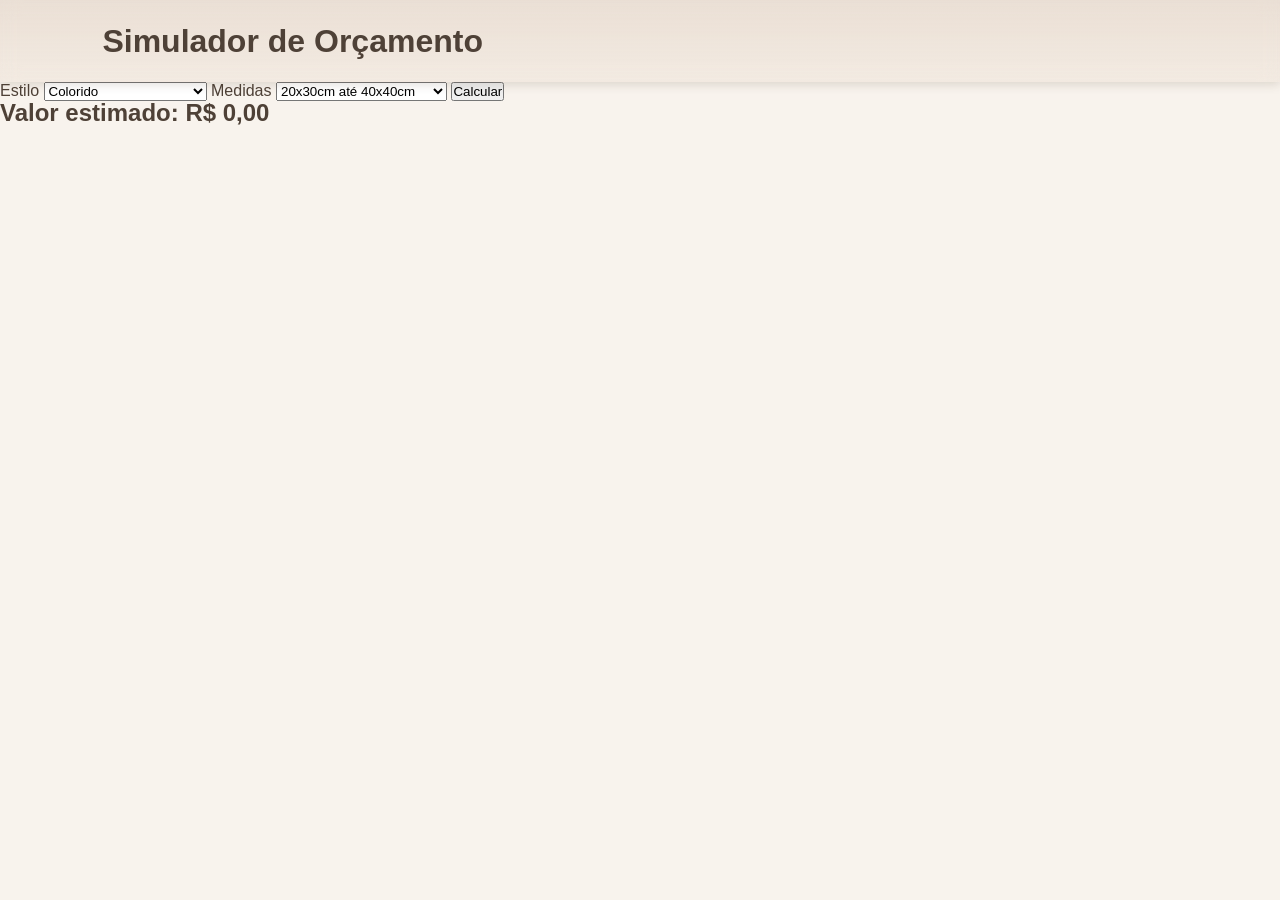
==== site-arte-main/site-arte-main/simulador.html @ 6f381c9d "Site arte versão 2" ====
<!DOCTYPE html>
<html lang="pt-BR">
<head>
    <meta charset="UTF-8">
    <title>Simular Orçamento</title>
    <link rel="stylesheet" href="style.css">
</head>
<body>

<header>
    <h1>Simulador de Orçamento</h1>
</header>

<main class="simulador">

    <label>Estilo</label>
    <select id="estilo">
        <option value="150">Colorido</option>
        <option value="100">Apenas Fundo Colorido</option>
        <option value="50">Preto e Branco</option>
    </select>

    <label>Medidas</label>
    <select id="medidas">
        <option value="300">20x30cm até 40x40cm</option>
        <option value="450">40x90cm até 60x80cm</option>
        <option value="600">60x80cm até 70x120cm</option>
        <option value="1800">70x150cm até 90x130cm</option>
    </select>

    <button onclick="calcular()">Calcular</button>

    <h2 id="resultado">Valor estimado: R$ 0,00</h2>

</main>

<script src="simulador.js"></script>

</body>
</html>
---- site-arte-main/site-arte-main/style.css ----
/* RESET */
* {
margin: 0;
padding: 0;
box-sizing: border-box;
}

body {
background-color: #f8f3ed;
color: #4e4137;
font-family: 'Montserrat', sans-serif;
line-height: 1.0;
}

/* MENU */
.menu {
    display: flex;
    list-style: none;
    gap: 35px;

    background-color: #ddc9b100;
    padding: 4px 12px;
    border-radius: 15px;
}

header {
width: 100%;
padding: 25px 8%;
background: linear-gradient(#8854291f, #dfc9b633);
position: sticky;
top: 0;
backdrop-filter: blur(10px);
z-index: 100;

box-shadow: 0 2px 10px rgba(73, 56, 31, 0.171);
}

.navbar {
display: flex;
align-items: center;
justify-content: space-between;
font-family: 'Poppins';
color: #241a0c;
}

.nav-links {
width: 100%;
display: flex;
justify-content: center;
gap: 70px;

}

.logo {
font-family: 'Pinyon Script', cursive;
font-size: 2.3rem;
color: #523c15;
}

.menu {
display: flex;
list-style: none;
gap: 40px;
font-weight: 500;

}

.menu a {
font: poppins, sans-serif;
text-decoration: none;
color: #755925;
font-weight: 400;
transition: 0.3s;

}

.menu a:hover {
color: #dacaac98;
}

/* HERO */

.hero {
    position: relative;
    min-height: 90vh;
    display: flex;
    align-items: center;
    justify-content: space-between;
    gap: 60px;
    padding: 80px 8%;
    background-image: url("Imagens/fundo-hero.jpg");
    background-size: cover;
    background-position: center;
    background-repeat: no-repeat;
    overflow: hidden;
}

.hero::after {
    content: "";
    position: absolute;
    left: 0;
    bottom: 0;
    width: 100%;
    height: 150px;

    background: linear-gradient(
        to bottom,
        rgba(255,255,255,0),
        #96806baf
    );
    pointer-events: none;
}

.hero-texto {
flex: 1;
}

.subtitulo {
color: #9a7657;
letter-spacing: 2px;
text-transform: uppercase;
font-size: 0.9rem;
margin-bottom: 15px;
}

.hero h1 {
font-family: 'Cormorant Garamond', serif;
font-size: 4rem;
line-height: 1.1;
margin-bottom: 25px;
}

.descricao {
max-width: 500px;
margin-bottom: 35px;
font-size: 1.05rem;
}

.subtitulo,
.hero h1,
.descricao {
    opacity: 0;
    transform: translateY(10px);
    animation: aparecer 0.9s ease forwards;
}

.subtitulo { animation-delay: 0.7s; }
.hero h1 { animation-delay: 0.7s; }
.descricao { animation-delay: 0.6s; }

@keyframes aparecer {
    from {
        opacity: 0;
        transform: translateY(10px);
    }
    to {
        opacity: 1;
        transform: translateY(0);
    }
}

.botoes {
display: flex;
gap: 20px;
flex-wrap: wrap;
}

.botao-principal,
.botao-secundario {
padding: 14px 28px;
border-radius: 40px;
text-decoration: none;
transition: 0.5s;
}



.botao.principal {
    background-color: #332c22;
    color: white;
    padding: 12px 25px;
    border-radius: 30px;
    text-decoration: none;
    font-weight: bold;
    transition: 0.3s;
    display: inline-block;
}

.botao.principal:hover {
    background-color: #7e5723;
    transform: scale(1.05);
}

.botao.secundario {
    background-color: transparent;
    color: #333;
    padding: 12px 25px;
    border-radius: 80px;
    border: 2px solid #382d1d;
    text-decoration: none;
    font-weight: bold;
    transition: 0.3s;
    display: inline-block;
}

.botao.secundario:hover {
    background-color: #fffdfb00;
    color: #332c22;
    transform: scale(1.05);
}

.botao-principal {
background-color: #8c6c52;
color: white;
}

.botao-principal:hover {
background-color: #74563f;
transform: translateY(-3px);
}

.botao-secundario {
border: 1px solid #8c6c52;
color: #8c6c52;
}

.botao-secundario:hover {
background-color: #8c6c52;
color: white;
}

.hero-imagem {
    flex: 1;
    display: flex;
    justify-content: center;
    width: 100%;
}

.hero-imagem img {
    width: 100%;
    max-width: 550px;
    height: auto;
    display: block;

    transform: translateX(100px);

}

.hero-imagem img {
    width: 100%;
    max-width: 650px;
    height: auto;
    display: block;

    box-shadow: 0 10px 25px rgba(0, 0, 0, 0.12);
}

/* TÍTULOS DAS SEÇÕES */

.galeria p {
    font-family: 'Cormorant Garamond', serif;
    text-align: center;
    font-size: 1.5rem; /* subtítulo */
    margin-bottom: 10px;
    font-style: italic;
}

.galeria h2 {
    font-family: 'Cormorant Garamond', serif;
    text-align: center;
    font-size: 3.0rem; /* título */
    margin-bottom: 40px;
}

.titulo-section {
text-align: center;
margin-bottom: 90px;
}

.titulo-section p {
color: #9a7657;
text-transform: uppercase;
letter-spacing: 2px;
}

.titulo-section h2,
.sobre h2,
.contato h2 {
font-family: 'Cormorant Garamond', serif;
font-size: 3rem;
margin-top: 10px;
}

/* GALERIA */

.galeria {
    position: relative;
    padding-top: 80px;

    background-size: cover;
    background-position: center;
    background-repeat: no-repeat;
}

.galeria::before {
    content: "";
    position: absolute;
    top: 0;
    left: 50%;
    transform: translateX(-50%);
    width: 65%;
    height: 2px;
    background: linear-gradient(
        to right,
        transparent,
        #31231194,
        transparent
    );
}
.carrossel-container {
  width: 100%;
  max-width: none;
  margin: 0;
  padding: 0;
}

.carrossel {
    overflow: hidden;
}

.slides {
    display: flex;
    gap: 30px;
    transition: transform 0.5s ease;
    align-items: center;
    padding: 60px 0;
}

.slides img {
    width: clamp(260px, 32vw, 380px);;
    aspect-ratio: 4/5;
    object-fit: cover;
    border-radius: 25px;
    flex-shrink: 0;
}

.slides {
    display: flex;
    gap: 30px;
    transition: transform 0.5s ease;
    align-items: center;
    padding: 60px 0;
    transition: none;
}

.slides img {
  transition: transform 0.3s ease, opacity 0.3s ease;
  transform: scale(0.9);
  opacity: 0.6;
}

.slides img.ativa {
  transform: scale(1.15);
  opacity: 1;
  z-index: 2;
}

.slides img:not(.ativa) {
    opacity: 0.85;
}

.slides img:nth-child(odd) {
    margin-top: 20px;
}

.slides img:nth-child(even) {
    margin-top: -10px;
}

.slides img:nth-child(even) {
    margin-top: -20px;
    transform: scale(1.05);
}

/*MODAL*/

.modal-conteudo.textContent
    #modal-obra {
        display: none;
        position: fixed;
        inset: 0;
        z-index: 9999;
        align-items: center;
        justify-content: center;
    }

    #modal-obra.aberto { display: flex; }
    .modal-fundo {
        position: absolute;
        inset: 0;
        background: rgba(30, 20, 10, 0.80);
        backdrop-filter: blur(5px);
        cursor: pointer;
    }
    .modal-conteudo {
        position: relative;
        background: #e9dccb;
        border-radius: 20px;
        padding: 30px;
        max-width: 820px;
        width: 92%;
        display: flex;
        flex-direction: row;
        gap: 28px;
        z-index: 1;
        animation: modalEntrar 0.28s ease;
        align-items: flex-start;
    }
    @keyframes modalEntrar {
        from { opacity: 0; transform: scale(0.94) translateY(10px); }
        to   { opacity: 1; transform: scale(1) translateY(0); }
    }
    .modal-img {
        width: 45%;
        flex-shrink: 0;
        border-radius: 14px;
        object-fit: contain;
        max-height: 80vh;
        background: #b8aea1;
        box-shadow: #201a15;
    }
    .modal-texto {
        flex: 1;
        display: flex;
        flex-direction: column;
        justify-content: center;
        text-align: left;
        padding-top: 10px;
    }
    .modal-titulo {
        font-family: 'Cormorant Garamond', serif;
        font-size: 2rem;
        color: #4e4137;
        margin-bottom: 12px;
    }


.modal-titulo {
    font-family: 'Cormorant Garamond', serif;
    font-size: 2rem;
    color: #4e4137;
    margin-bottom: 20px;
    padding-bottom: 16px;
    border-bottom: 2px solid #d4c4b0;
}

    .modal-descricao {
    font-family: 'Montserrat', sans-serif;
    font-size: 0.92rem;
    color: #7a6553;
    line-height: 1.75;
    white-space: pre-line;
}

    .modal-fechar {
        position: absolute;
        top: 12px; right: 16px;
        background: none; border: none;
        font-size: 1.7rem;
        color: #9a7657;
        cursor: pointer;
        line-height: 1;
        transition: color 0.2s, transform 0.2s;
    }
    .modal-fechar:hover { color: #4e4137; transform: scale(1.15); }

    @media (max-width: 600px) {
        .modal-conteudo {
            flex-direction: column;
        }
        .modal-img {
            width: 100%;
        }
    }


 /*SOBRE*/

.sobre {
    padding: 100px 8%;
    display: flex;
    justify-content: center;
    align-items: center;
    background-color: #dbd0c2;
    width: 100%;
}

.sobre-container {
    display: flex;
    align-items: center;
    justify-content: center;
    gap: 60px;
    max-width: 1500px;
    width: 100%;
    margin: 0 auto;
}

.sobre-imagem {
    flex: 1;
    display: flex;
    justify-content: center;
}

.sobre-imagem img {
    width: 100%;
    max-width: 600px;
    border-radius: 60px;
    display: block;
}

.sobre-texto {
    flex: 1;

}

.sobre-texto h2 {
    font-size: 3rem;
    margin-bottom: 20px;
}

.sobre-texto .descricao {
    line-height: 1.8;
}

/* CONTATO */

.contato h2 {
    margin-bottom: 20px;
}

.contato {
    text-align: center;
    padding: 100px 8%;
}

.contato .botao-principal {
    margin-top: 80px; 
    display: inline-block;
    background-color: #422012;
    color: white;
}

/* RODAPÉ */

footer {
background-color: #201a15;
color: white;
text-align: center;
padding: 50px 20px;
}

footer h3 {
font-family: 'Cormorant Garamond', serif;
font-size: 2rem;
}

footer p {
margin: 15px 0 25px;
}

.social {
    display: flex;
    gap: 20px;
    justify-content: center;
    align-items: center;
}

.social img {
    width: 35px;
    height: auto;
    transition: 0.3s;
}

.social img:hover {
    transform: scale(1.15);
}

.redes {
display: flex;
justify-content: center;
gap: 25px;
}

.redes a {
color: white;
text-decoration: none;
transition: 0.3s;
}

.redes a:hover {
color: #d8b99d;
}

/* RESPONSIVO */

@media (max-width: 900px) {

.hero,
.sobre {
flex-direction: column;
text-align: center;
}

.descricao {
margin: 0 auto 35px;
}

.botoes {
justify-content: center;
}

.menu {
gap: 15px;
font-size: 0.9rem;
}

.hero h1 {
font-size: 3rem;
}

.titulo-section h2,
.sobre h2,
.contato h2 {
font-size: 2.5rem;
}
}

@media (max-width: 600px) {

.navbar {
flex-direction: column;
gap: 20px;
}

.menu {
flex-wrap: wrap;
justify-content: center;
}

.hero h1 {
font-size: 2.4rem;
}

.titulo-section h2,
.sobre h2,
.contato h2 {
font-size: 2rem;
}

.rodape {
    text-align: center;
    width: 100%;
}

/*SIMULADOR*/

.simulador {
    max-width: 600px;
    margin: 120px auto;
    padding: 50px;
    background-color: #f8f3ed;
    border-radius: 15px;
    box-shadow: 0 8px 25px rgba(0,0,0,0.08);
    display: flex;
    flex-direction: column;
    gap: 20px;
}

.simulador h1 {
    font-family: 'Cormorant Garamond', serif;
    font-size: 2.5rem;
    color: #422012;
    text-align: center;
    margin-bottom: 10px;
}

.simulador p {
    font-family: 'Poppins', sans-serif;
    text-align: center;
    color: #666;
    margin-bottom: 20px;
}

.simulador label {
    font-family: 'Poppins', sans-serif;
    color: #422012;
    font-weight: 500;
    font-size: 1rem;
}

.simulador select {
    width: 100%;
    padding: 14px;
    border: 1px solid #d9c9bc;
    border-radius: 8px;
    background: #fff;
    font-family: 'Poppins', sans-serif;
    font-size: 1rem;
    color: #422012;
    outline: none;
    transition: 0.3s;
}

.simulador select:focus {
    border-color: #422012;
    box-shadow: 0 0 8px rgba(66,32,18,.2);
}

.simulador button {
    margin-top: 15px;
    padding: 15px;
    border: none;
    border-radius: 8px;
    background-color: #422012;
    color: white;
    font-family: 'Poppins', sans-serif;
    font-size: 1rem;
    cursor: pointer;
    transition: .3s;
}

.simulador button:hover {
    background-color: #5c2d1b;
    transform: translateY(-2px);
}

#resultado {
    margin-top: 20px;
    padding: 20px;
    background: white;
    border-left: 5px solid #422012;
    border-radius: 8px;
    text-align: center;
    font-family: 'Cormorant Garamond', serif;
    font-size: 2rem;
    color: #422012;
}

@media (max-width: 768px) {
    .simulador {
        margin: 80px 20px;
        padding: 30px;
    }

    #resultado {
        font-size: 1.6rem;
    }
}
}
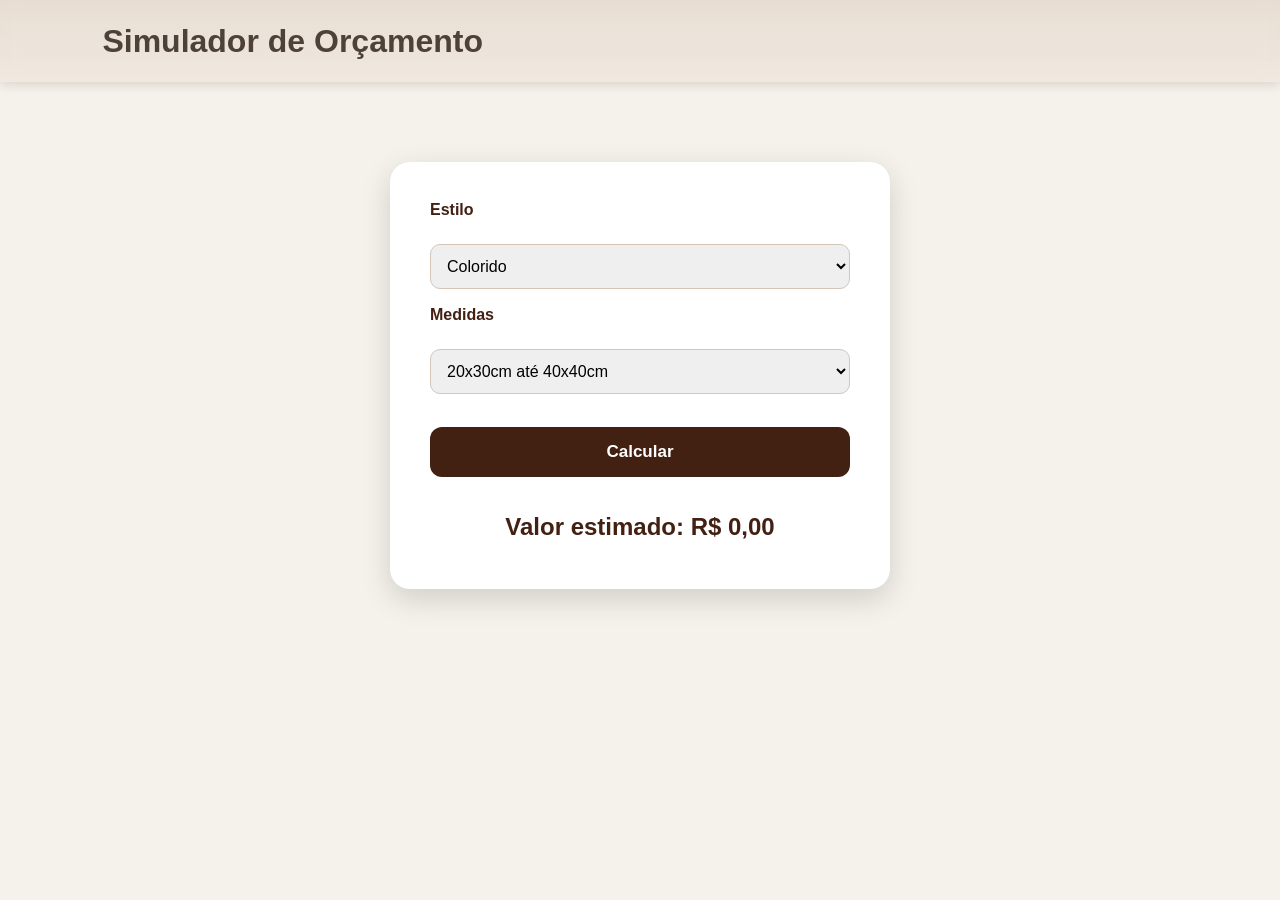
==== commit 6febece0: "Atualizações" ====
--- a/site-arte-main/site-arte-main/simulador.html
+++ b/site-arte-main/site-arte-main/simulador.html
@@ -4,6 +4,7 @@
     <meta charset="UTF-8">
     <title>Simular Orçamento</title>
     <link rel="stylesheet" href="style.css">
+<link rel="stylesheet" href="simulador.css">
 </head>
 <body>
 
--- a/site-arte-main/site-arte-main/style.css
+++ b/site-arte-main/site-arte-main/style.css
@@ -661,99 +661,3 @@
     text-align: center;
     width: 100%;
 }
-
-/*SIMULADOR*/
-
-.simulador {
-    max-width: 600px;
-    margin: 120px auto;
-    padding: 50px;
-    background-color: #f8f3ed;
-    border-radius: 15px;
-    box-shadow: 0 8px 25px rgba(0,0,0,0.08);
-    display: flex;
-    flex-direction: column;
-    gap: 20px;
-}
-
-.simulador h1 {
-    font-family: 'Cormorant Garamond', serif;
-    font-size: 2.5rem;
-    color: #422012;
-    text-align: center;
-    margin-bottom: 10px;
-}
-
-.simulador p {
-    font-family: 'Poppins', sans-serif;
-    text-align: center;
-    color: #666;
-    margin-bottom: 20px;
-}
-
-.simulador label {
-    font-family: 'Poppins', sans-serif;
-    color: #422012;
-    font-weight: 500;
-    font-size: 1rem;
-}
-
-.simulador select {
-    width: 100%;
-    padding: 14px;
-    border: 1px solid #d9c9bc;
-    border-radius: 8px;
-    background: #fff;
-    font-family: 'Poppins', sans-serif;
-    font-size: 1rem;
-    color: #422012;
-    outline: none;
-    transition: 0.3s;
-}
-
-.simulador select:focus {
-    border-color: #422012;
-    box-shadow: 0 0 8px rgba(66,32,18,.2);
-}
-
-.simulador button {
-    margin-top: 15px;
-    padding: 15px;
-    border: none;
-    border-radius: 8px;
-    background-color: #422012;
-    color: white;
-    font-family: 'Poppins', sans-serif;
-    font-size: 1rem;
-    cursor: pointer;
-    transition: .3s;
-}
-
-.simulador button:hover {
-    background-color: #5c2d1b;
-    transform: translateY(-2px);
-}
-
-#resultado {
-    margin-top: 20px;
-    padding: 20px;
-    background: white;
-    border-left: 5px solid #422012;
-    border-radius: 8px;
-    text-align: center;
-    font-family: 'Cormorant Garamond', serif;
-    font-size: 2rem;
-    color: #422012;
-}
-
-@media (max-width: 768px) {
-    .simulador {
-        margin: 80px 20px;
-        padding: 30px;
-    }
-
-    #resultado {
-        font-size: 1.6rem;
-    }
-}
-}
--- a/site-arte-main/site-arte-main/simulador.css
+++ b/site-arte-main/site-arte-main/simulador.css
@@ -0,0 +1,85 @@
+/*SIMULADOR*/
+
+body {
+    margin: 0;
+    background: #f5f1eb;
+    font-family: 'Poppins', sans-serif;
+}
+
+.simulador h1{
+    text-align:center;
+    margin-bottom:10px;
+    color:#3b1707;
+    font-size:32px;
+}
+
+.simulador {
+    max-width: 500px;
+    margin: 80px auto;
+    background: #fff;
+    padding: 40px;
+    border-radius: 20px;
+    box-shadow: 0 10px 30px rgba(0,0,0,0.15);
+
+    display: flex;
+    flex-direction: column;
+    gap: 18px;
+}
+
+.simulador h2{
+    text-align:center;
+    margin-bottom:10px;
+    color:#422012;
+    font-size:32px;
+}
+
+.simulador label {
+    display: block;
+    font-weight: 600;
+    color: #422012;
+    margin-bottom: 8px;
+}
+
+.simulador input,
+.simulador select{
+    width:100%;
+    padding:12px;
+    border:1px solid #d4c5b8;
+    border-radius:10px;
+    font-size:16px;
+    box-sizing:border-box;
+    outline:none;
+    transition:.3s;
+}
+
+.simulador input:focus,
+.simulador select:focus{
+    border-color:#8b5e3c;
+    box-shadow:0 0 8px rgba(139,94,60,.3);
+}
+
+.simulador button{
+    margin-top:15px;
+    padding:15px;
+    background:#422012;
+    color:white;
+    border:none;
+    border-radius:12px;
+    font-size:17px;
+    cursor:pointer;
+    transition:.3s;
+    font-weight:bold;
+}
+
+.simulador button:hover{
+    background:#6a3820;
+    transform:translateY(-2px);
+}
+
+#resultado{
+    margin-top:20px;
+    text-align:center;
+    font-size:24px;
+    font-weight:bold;
+    color:#422012;
+}
